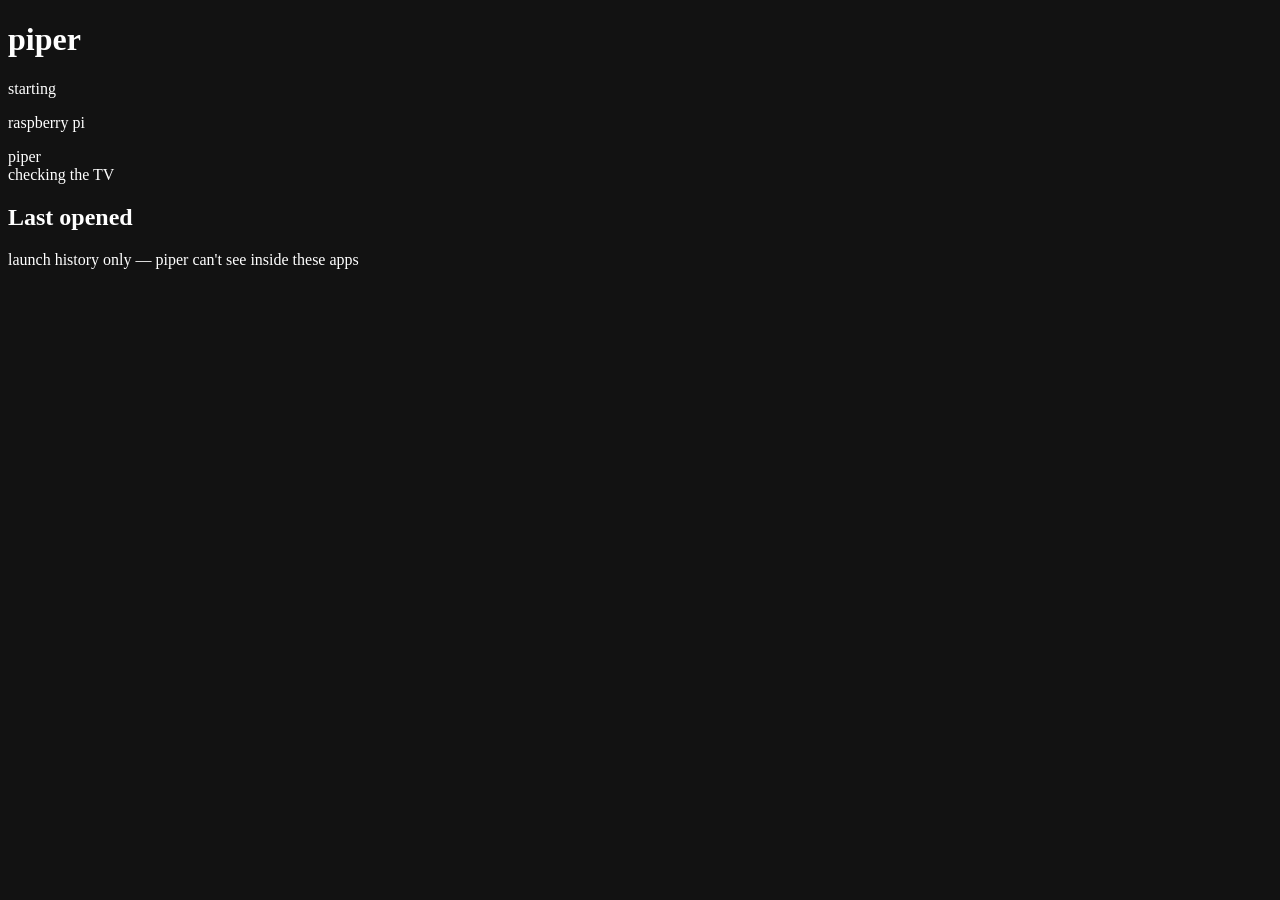
==== pipertv/static/tv.html @ 6a1e6a12 "feat: show the Piper interface on the Pi's own HDMI output Adds /tv with the boot screen and the rad" ====
<!doctype html>
<html lang="en">
<head>
  <meta charset="utf-8">
  <meta name="viewport" content="width=device-width,initial-scale=1">
  <meta name="color-scheme" content="dark">
  <meta name="theme-color" content="#08090B">
  <title>Piper</title>
  <link rel="icon" href="/static/favicon.svg" type="image/svg+xml">
  <link rel="stylesheet" href="/tv.css">
  <script src="/tv.js" defer></script>
</head>
<body>

<main id="screen-boot" class="screen is-shown">
  <div class="boot">
    <h1 class="wordmark wordmark-xl">piper</h1>
    <div class="boot-bar"><div id="boot-fill" class="boot-fill"></div></div>
    <p id="boot-status" class="mono boot-status">starting</p>
  </div>
  <p id="boot-meta" class="mono boot-meta">raspberry pi</p>
</main>

<main id="screen-home" class="screen">
  <header class="tv-header">
    <div class="wordmark">piper</div>
    <div class="tv-meta">
      <span id="home-source">checking the TV</span>
      <span id="home-clock" class="ink"></span>
    </div>
  </header>

  <section class="history" aria-labelledby="history-heading">
    <h2 id="history-heading" class="section-label">Last opened</h2>
    <ul id="history-list" class="history-list"></ul>
    <p class="mono history-note">launch history only — piper can't see inside these apps</p>
  </section>

  <section class="dial" aria-label="Services">
    <div id="ring" class="ring"></div>
    <div class="focus-caption">
      <div id="focus-name" class="focus-name"></div>
      <div id="focus-note" class="mono focus-note"></div>
    </div>
  </section>

  <p id="ring-hint" class="mono ring-hint"></p>
</main>

<div id="tv-notice" class="notice" role="status" hidden></div>

</body>
</html>
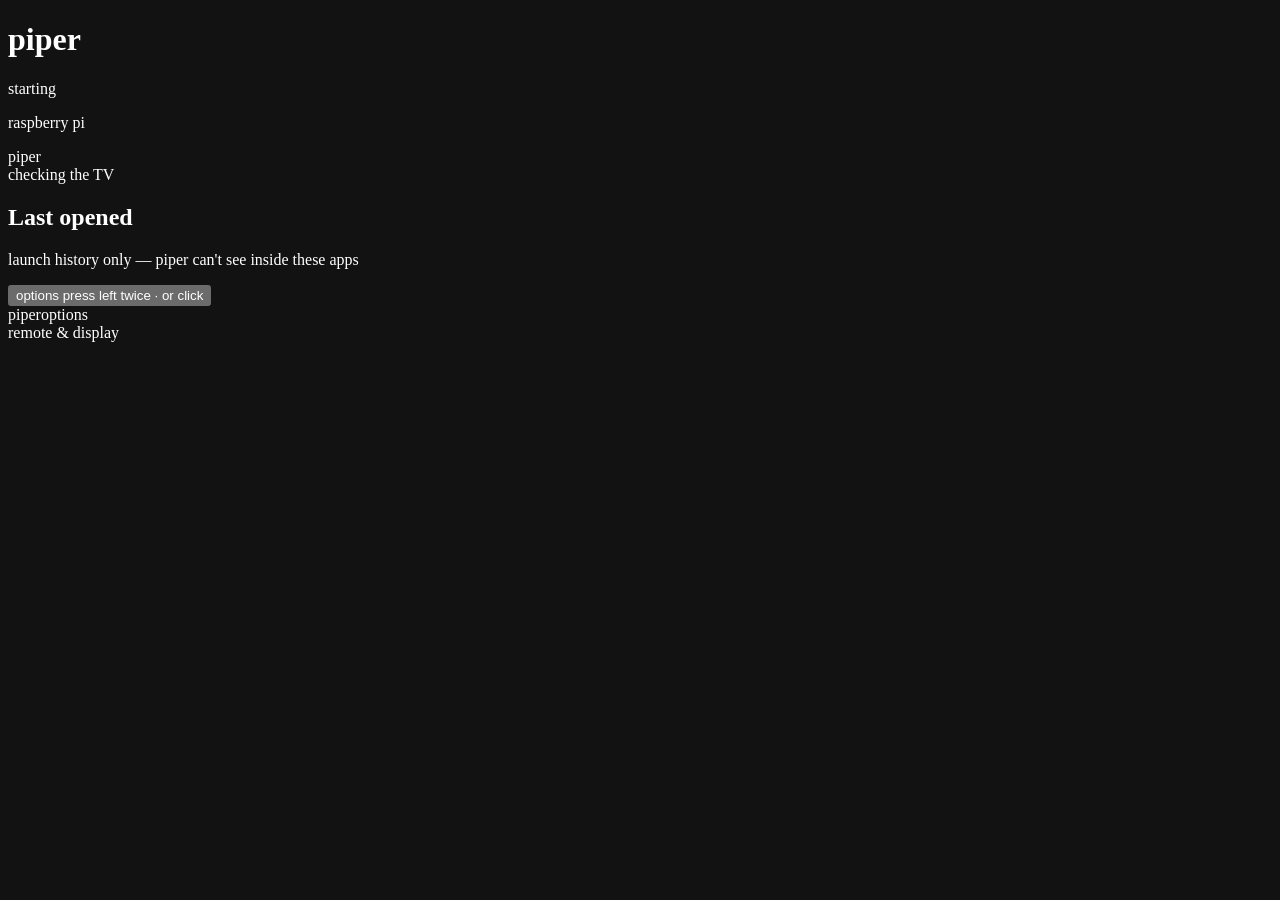
==== commit 5f0aef53: "feat: options on the television, a window when one is wanted, and a mouse Three things asked for fro" ====
--- a/pipertv/static/tv.html
+++ b/pipertv/static/tv.html
@@ -45,6 +45,32 @@
   </section>
 
   <p id="ring-hint" class="mono ring-hint"></p>
+
+  <button id="options-corner" class="corner" type="button">
+    <span class="corner-name">options</span>
+    <span class="mono corner-hint">press left twice · or click</span>
+  </button>
+</main>
+
+<main id="screen-options" class="screen">
+  <header class="tv-header">
+    <div class="wordmark">piper<span class="crumb">options</span></div>
+    <div class="tv-meta">
+      <span id="options-state" class="mono">remote &amp; display</span>
+      <span id="options-clock" class="ink"></span>
+    </div>
+  </header>
+
+  <section class="options" aria-label="Piper options">
+    <ul id="options-list" class="options-list"></ul>
+    <div class="options-detail">
+      <div id="option-name" class="focus-name"></div>
+      <div id="option-note" class="mono focus-note"></div>
+      <div id="option-busy" class="option-busy" hidden></div>
+    </div>
+  </section>
+
+  <p id="options-hint" class="mono ring-hint"></p>
 </main>
 
 <div id="tv-notice" class="notice" role="status" hidden></div>
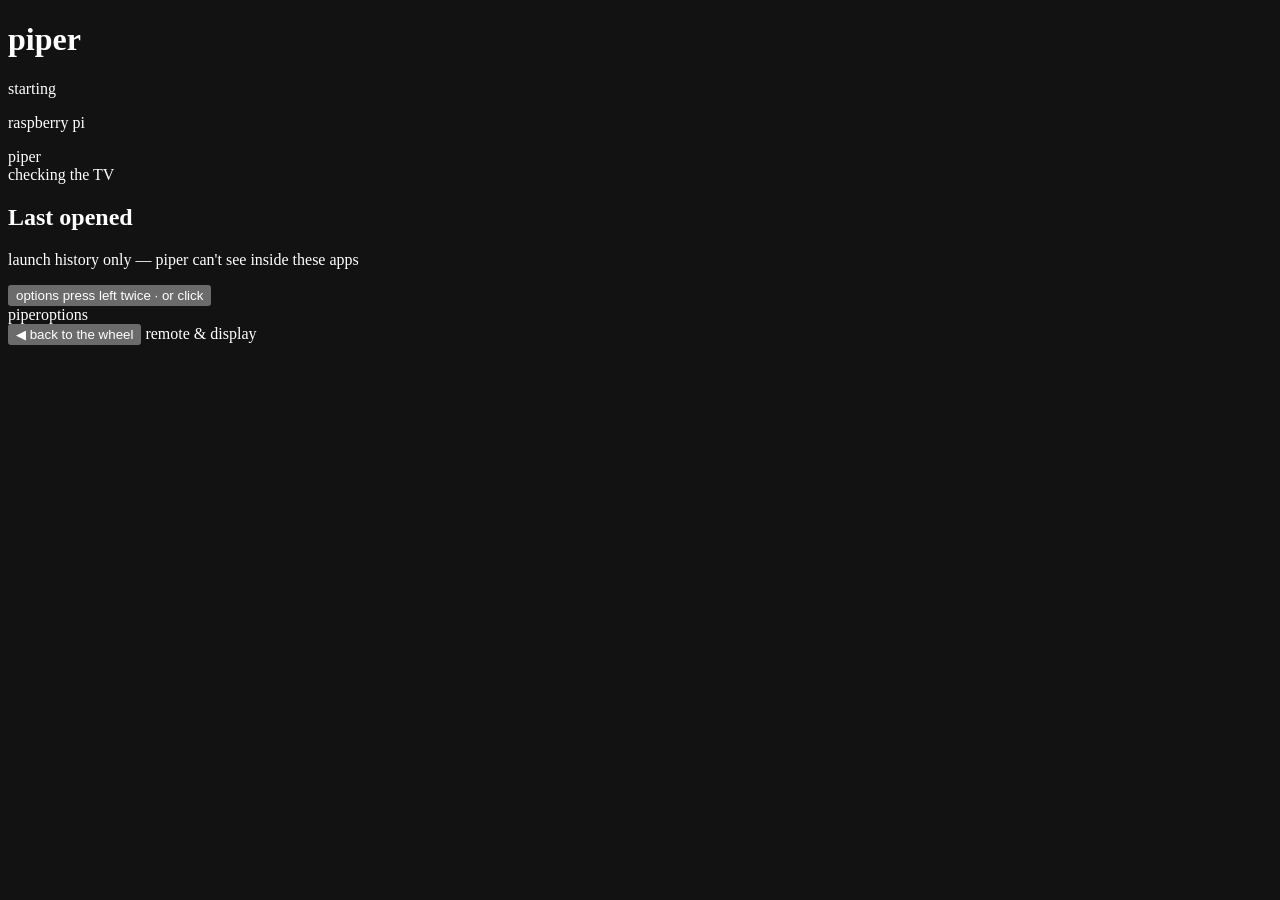
==== commit 9320ad8c: "feat: the whole remote in the options, and a back a mouse can reach Nine roles were what piper acts " ====
--- a/pipertv/static/tv.html
+++ b/pipertv/static/tv.html
@@ -56,6 +56,7 @@
   <header class="tv-header">
     <div class="wordmark">piper<span class="crumb">options</span></div>
     <div class="tv-meta">
+      <button id="options-back" class="back-button" type="button">◀ back to the wheel</button>
       <span id="options-state" class="mono">remote &amp; display</span>
       <span id="options-clock" class="ink"></span>
     </div>
@@ -67,6 +68,7 @@
       <div id="option-name" class="focus-name"></div>
       <div id="option-note" class="mono focus-note"></div>
       <div id="option-busy" class="option-busy" hidden></div>
+      <p id="options-count" class="mono option-count"></p>
     </div>
   </section>
 
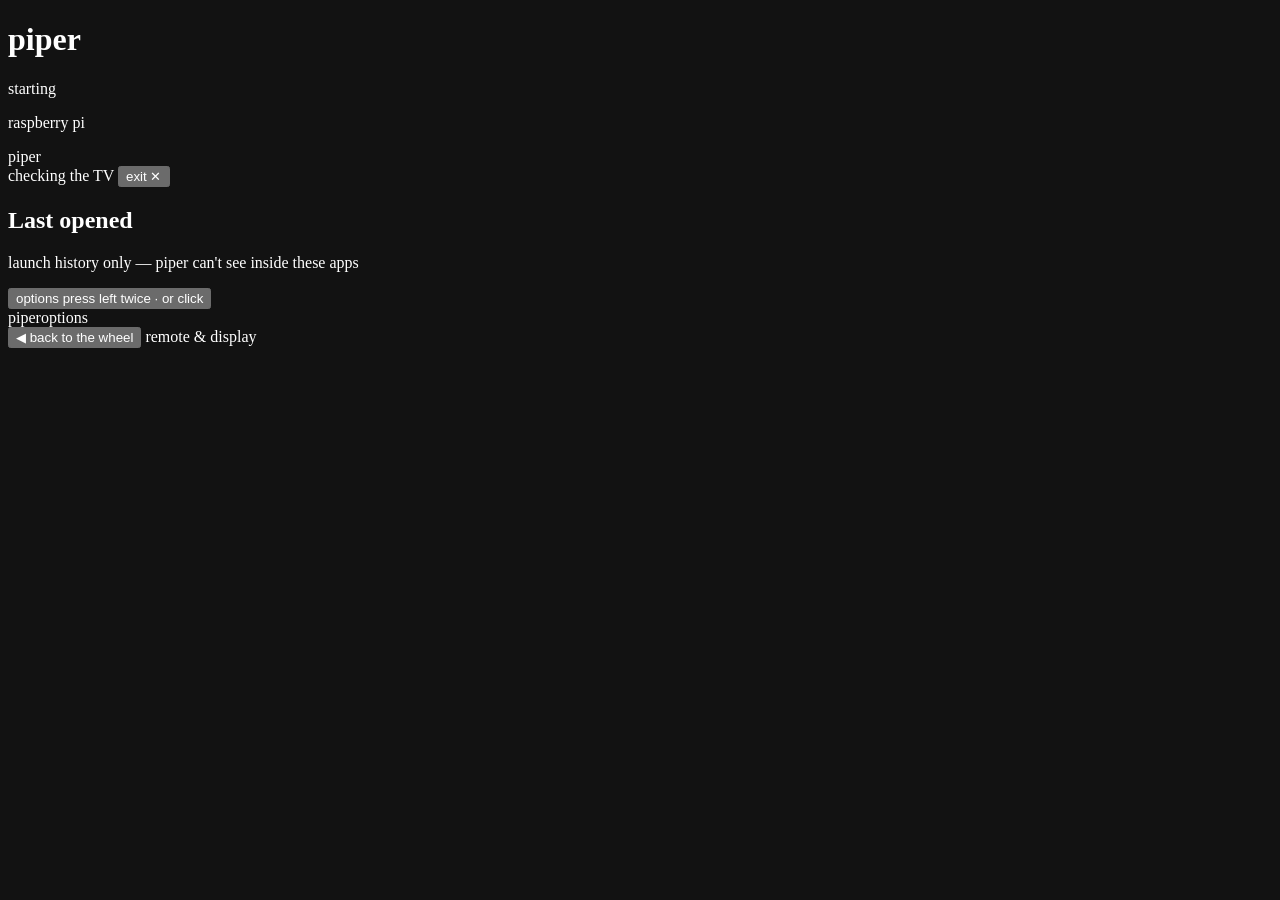
==== commit a1044bf2: "feat: the remote is the desktop's mouse whenever Piper is not on the screen Leaving Piper -- exit pr" ====
--- a/pipertv/static/tv.html
+++ b/pipertv/static/tv.html
@@ -27,6 +27,7 @@
     <div class="tv-meta">
       <span id="home-source">checking the TV</span>
       <span id="home-clock" class="ink"></span>
+      <button id="home-exit" class="back-button exit-button" type="button">exit ✕</button>
     </div>
   </header>
 
@@ -64,6 +65,7 @@
 
   <section class="options" aria-label="Piper options">
     <ul id="options-list" class="options-list"></ul>
+    <div id="remote-body" class="remote-body" aria-label="The remote" hidden></div>
     <div class="options-detail">
       <div id="option-name" class="focus-name"></div>
       <div id="option-note" class="mono focus-note"></div>
